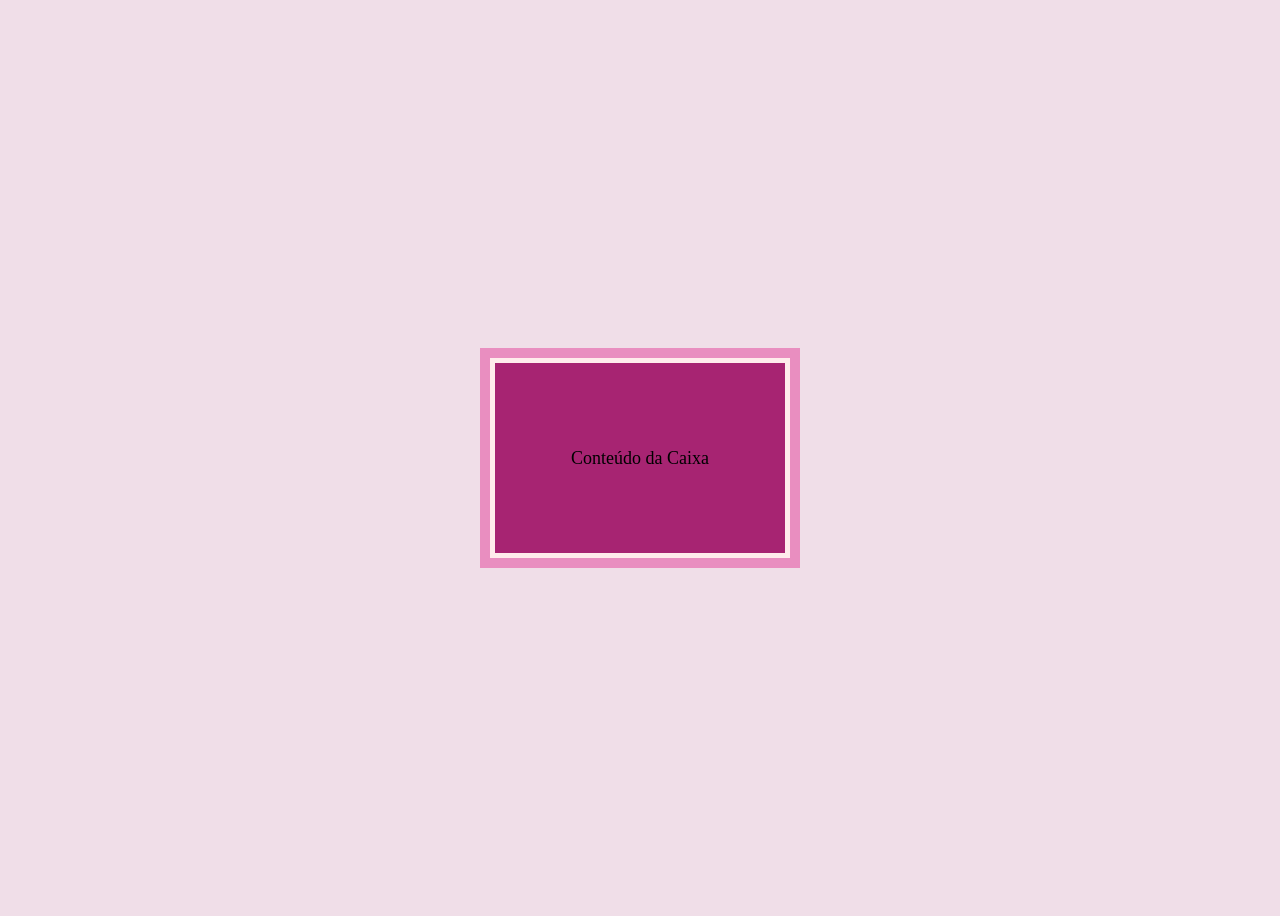
==== index.html @ 81309b87 "box model" ====
<!DOCTYPE html>
<html lang="pt-BR">
<head> <link rel="stylesheet" href="caixa.css">
    <meta charset="UTF-8">
    <meta name="viewport" content="width=device-width, initial-scale=1.0">
    <title>Box Model</title>

</head>
<body>
    <div class="box-model">
        <p>Conteúdo da Caixa</p>
    </div>
</body>
</html>
---- caixa.css ----
* {
    margin: 5;
    padding:5;
    box-sizing: border-box;
}

body {
    display: flex;
    justify-content: center;
    align-items: center;
    height: 100vh;
    background-color: #f0dee8;
}

.box-model {
    width: 300px;
    height: 200px;
    background-color: #a72472;
    padding: 20px;  
    border: 5px solid #ffecec; 
    outline: 10px solid #e98ec0; 
    display: flex;
    justify-content: center;
    align-items: center;
}

p {
    font-size: 18px;
    text-align: center;
}
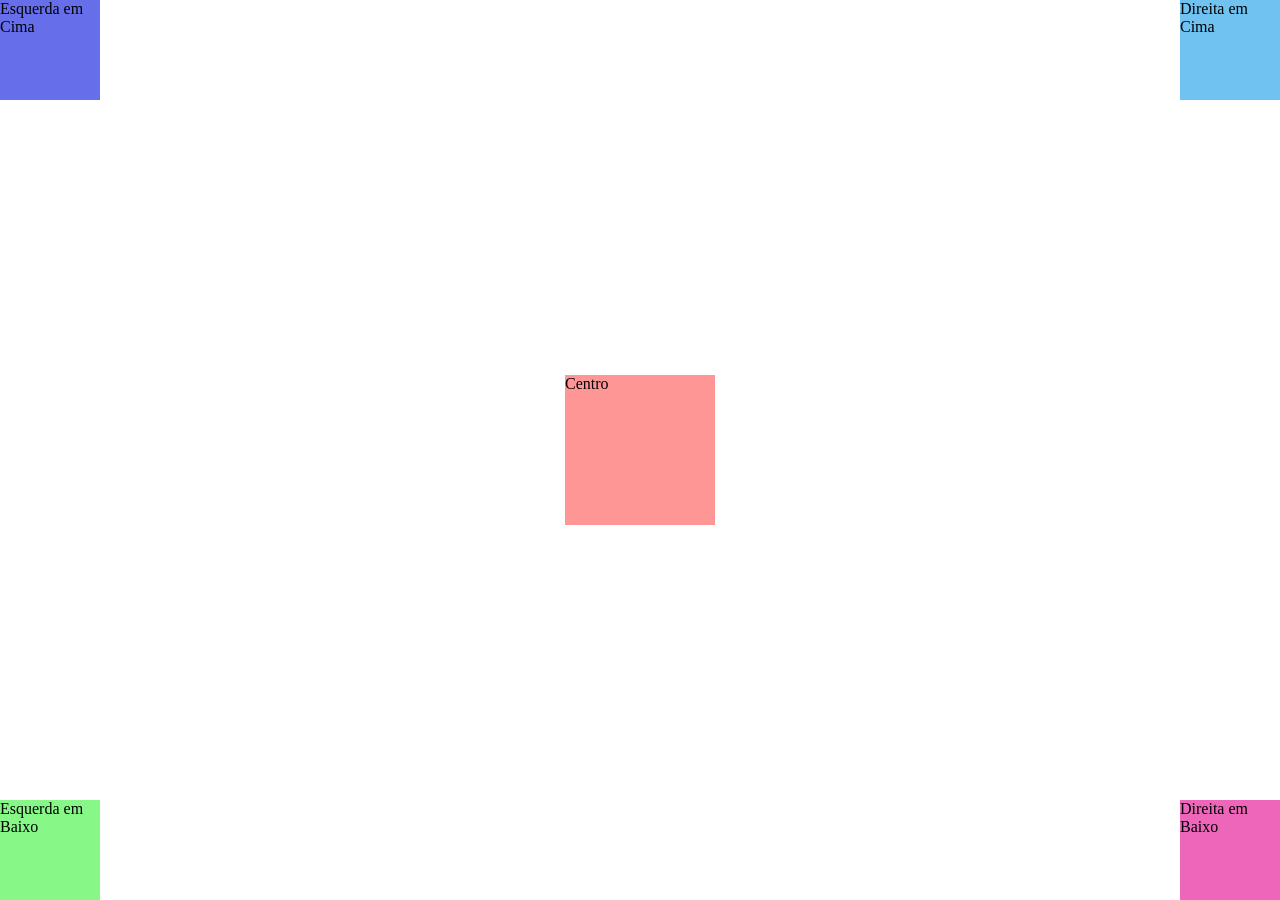
==== commit 428550bf: "quatro elementos" ====
--- a/index.html
+++ b/index.html
@@ -1,15 +1,50 @@
-
 <!DOCTYPE html>
 <html lang="pt-BR">
-<head> <link rel="stylesheet" href="caixa.css">
+<head>
     <meta charset="UTF-8">
     <meta name="viewport" content="width=device-width, initial-scale=1.0">
-    <title>Box Model</title>
-
+    <title>Posicionamento</title>
+    <style>
+        .box {
+            width: 100px;
+            height: 100px;
+            position: absolute;
+        }
+        .top-left {
+            background-color: rgb(102, 110, 233);
+            top: 0;
+            left: 0;
+        }
+        .top-right {
+            background-color: rgb(112, 194, 241);
+            top: 0;
+            right: 0;
+        }
+        .bottom-left {
+            background-color: rgb(135, 247, 135);
+            bottom: 0;
+            left: 0;
+        }
+        .bottom-right {
+            background-color: rgb(238, 102, 186);
+            bottom: 0;
+            right: 0;
+        }
+        .center {
+            background-color: rgb(255, 150, 150);
+            width: 150px;
+            height: 150px;
+            top: 50%;
+            left: 50%;
+            transform: translate(-50%, -50%);
+        }
+    </style>
 </head>
 <body>
-    <div class="box-model">
-        <p>Conteúdo da Caixa</p>
-    </div>
+    <div class="box top-left">Esquerda em Cima</div>
+    <div class="box top-right">Direita em Cima</div>
+    <div class="box bottom-left">Esquerda em Baixo</div>
+    <div class="box bottom-right">Direita em Baixo</div>
+    <div class="box center">Centro</div>
 </body>
 </html>
